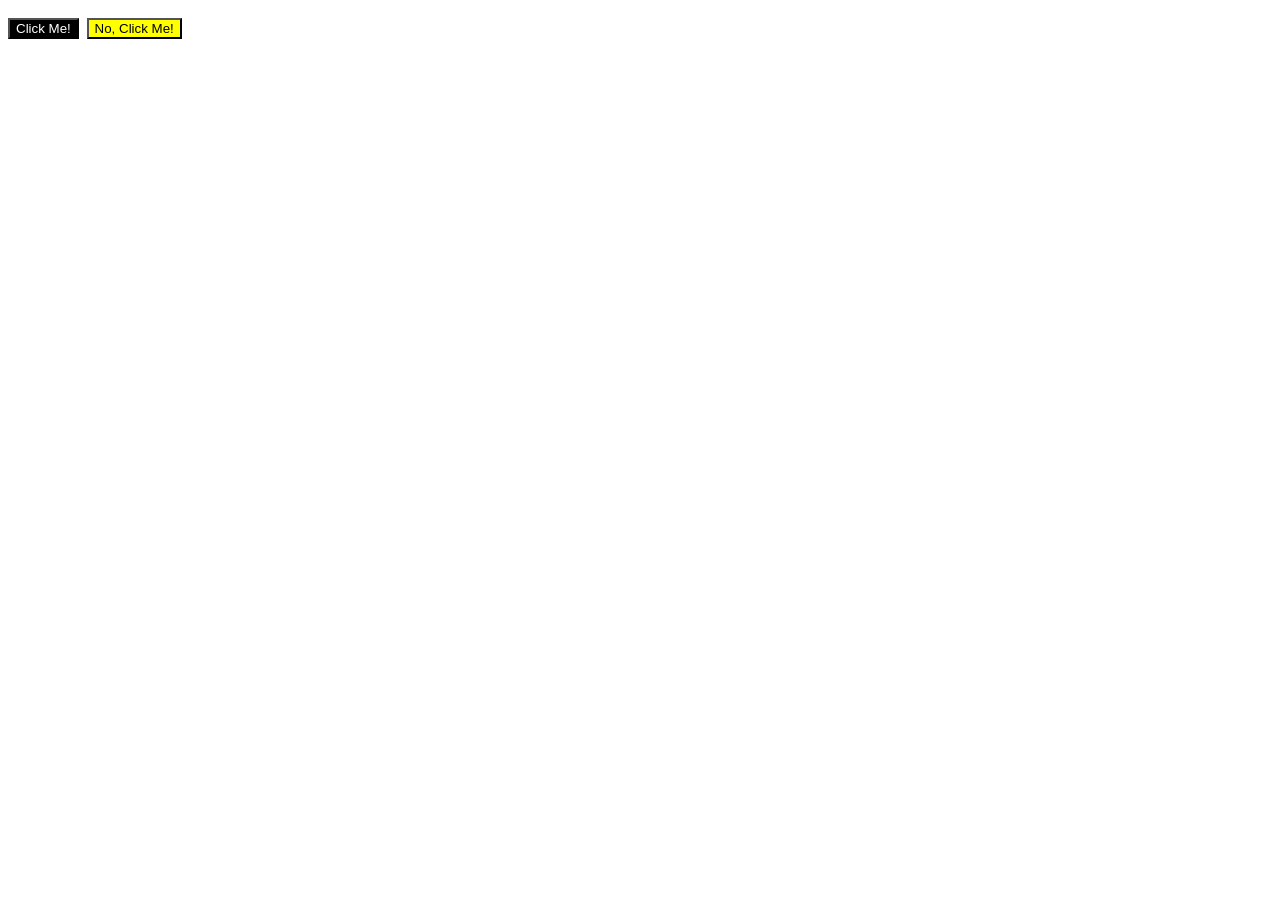
==== foundations/intro-to-css/03-grouping-selectors/index.html @ b668f707 "03-grouping-selectors || Passable instead of grouping selectors , i add div % css" ====
<!DOCTYPE html>
<html lang="en">
  <head>
    <meta charset="UTF-8">
    <meta http-equiv="X-UA-Compatible" content="IE=edge">
    <meta name="viewport" content="width=device-width, initial-scale=1.0">
    <title>Grouping Selectors</title>
    <link rel="stylesheet" href="style.css">
  </head>
  <body>
    <div class="bg1">
      <button id="btn1">Click Me!</button>
      <button id="btn2">No, Click Me!</button>
    </div>
  </body>
</html>
---- foundations/intro-to-css/03-grouping-selectors/style.css ----
/* Add CSS Styling */

.bg1 {
    background-color: white;
    font-size: 28px;
    font-family: Helvetica, "Times New Roman",sans-serif;
}

#btn1 {
    background-color: black;
    color: white;
}

#btn2 {
    background-color: yellow;
}
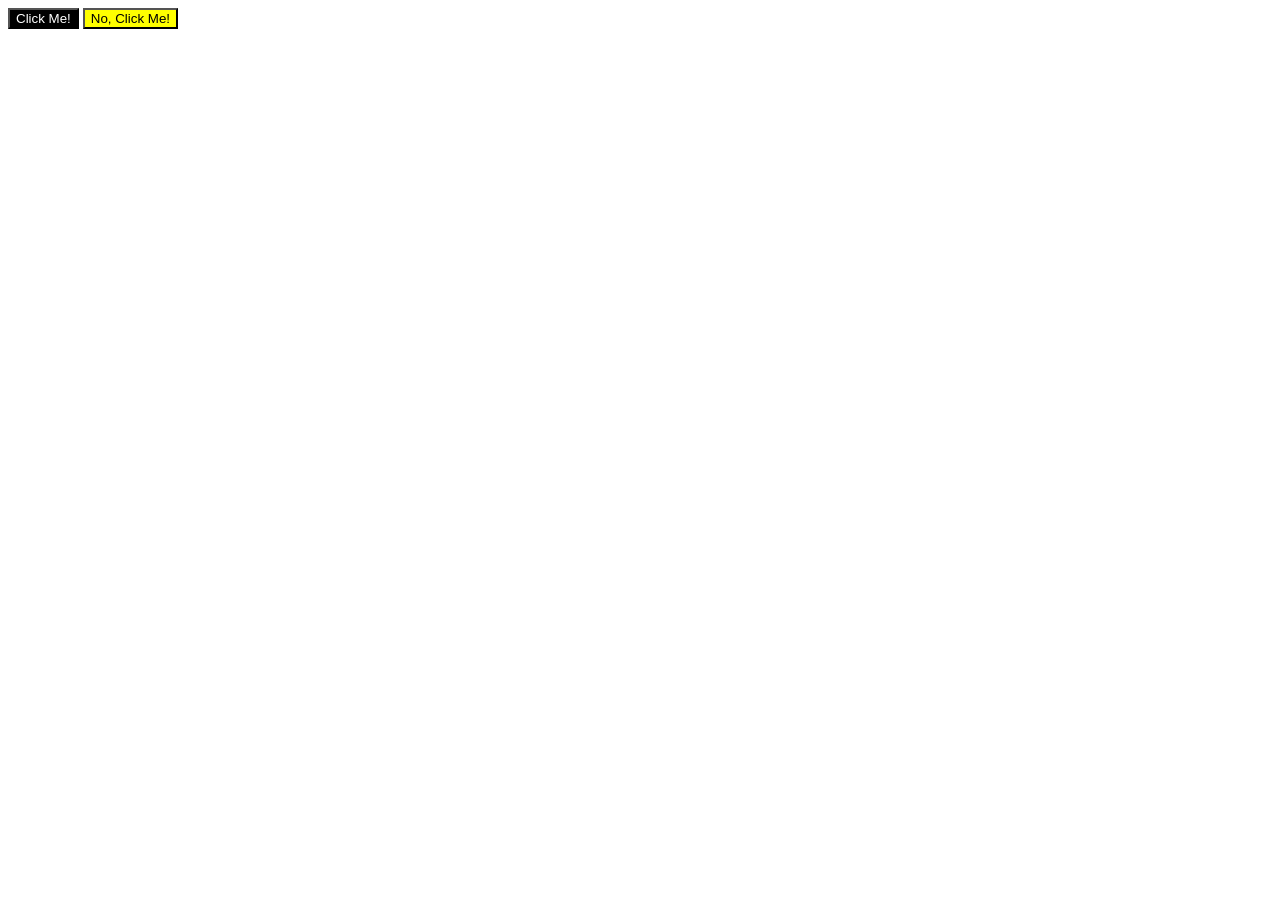
==== commit ad0ef190: "03-grouping-selectors || Revised //TOPver." ====
--- a/foundations/intro-to-css/03-grouping-selectors/index.html
+++ b/foundations/intro-to-css/03-grouping-selectors/index.html
@@ -8,9 +8,9 @@
     <link rel="stylesheet" href="style.css">
   </head>
   <body>
-    <div class="bg1">
+    
       <button id="btn1">Click Me!</button>
       <button id="btn2">No, Click Me!</button>
-    </div>
+   
   </body>
 </html>
--- a/foundations/intro-to-css/03-grouping-selectors/style.css
+++ b/foundations/intro-to-css/03-grouping-selectors/style.css
@@ -1,6 +1,6 @@
 /* Add CSS Styling */
 
-.bg1 {
+.btn1, .btn2{
     background-color: white;
     font-size: 28px;
     font-family: Helvetica, "Times New Roman",sans-serif;
